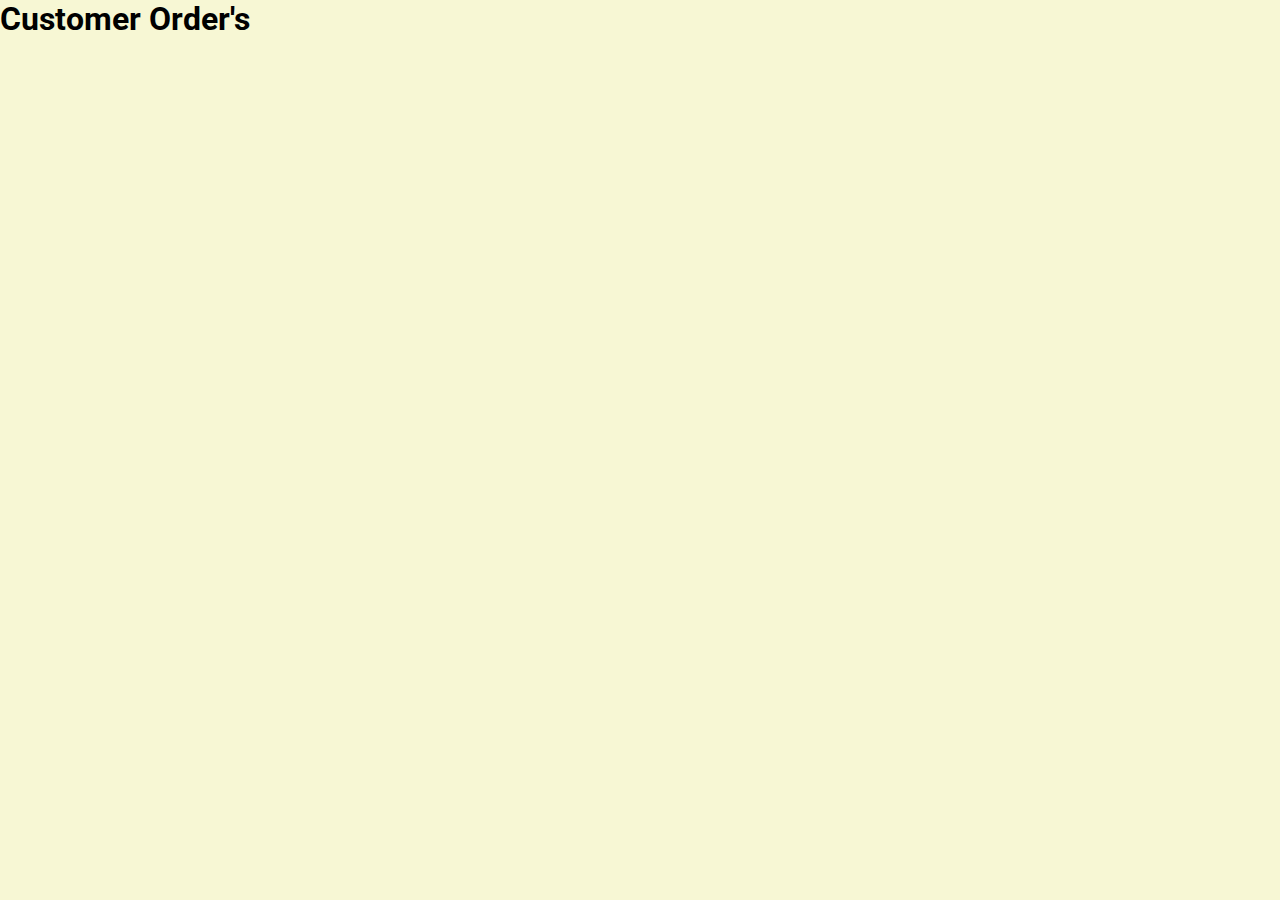
==== customerOrders.html @ 80c7f368 "setting up the website" ====
<!DOCTYPE html>
<html lang="en">
<head>
    <meta charset="UTF-8">
    <meta http-equiv="X-UA-Compatible" content="IE=edge">
    <meta name="viewport" content="width=device-width, initial-scale=1.0">
    <!--Google Font Links-->
    <link rel="preconnect" href="https://fonts.googleapis.com">
    <link rel="preconnect" href="https://fonts.gstatic.com" crossorigin>
    <link href="https://fonts.googleapis.com/css2?family=Roboto:wght@300;400&display=swap" rel="stylesheet">
    <!--Google Icon Library-->
    <link rel="stylesheet" href="https://fonts.googleapis.com/icon?family=Material+Icons">
    <!--CSS Stylesheet-->
    <link rel="stylesheet" href="style.css">
    <title>Dignan's Catering</title>
</head>
<body>
    
    <h1>Customer Order's</h1>



    <!--JavaScript File-->
    <script src="script.js"></script>
</body>
</html>
---- style.css ----
*{
    margin: 0;
    padding: 0;
    box-sizing: border-box;
    font-family: 'Roboto', sans-serif;
 }


body {
    background-color: #F7F7D4;
}
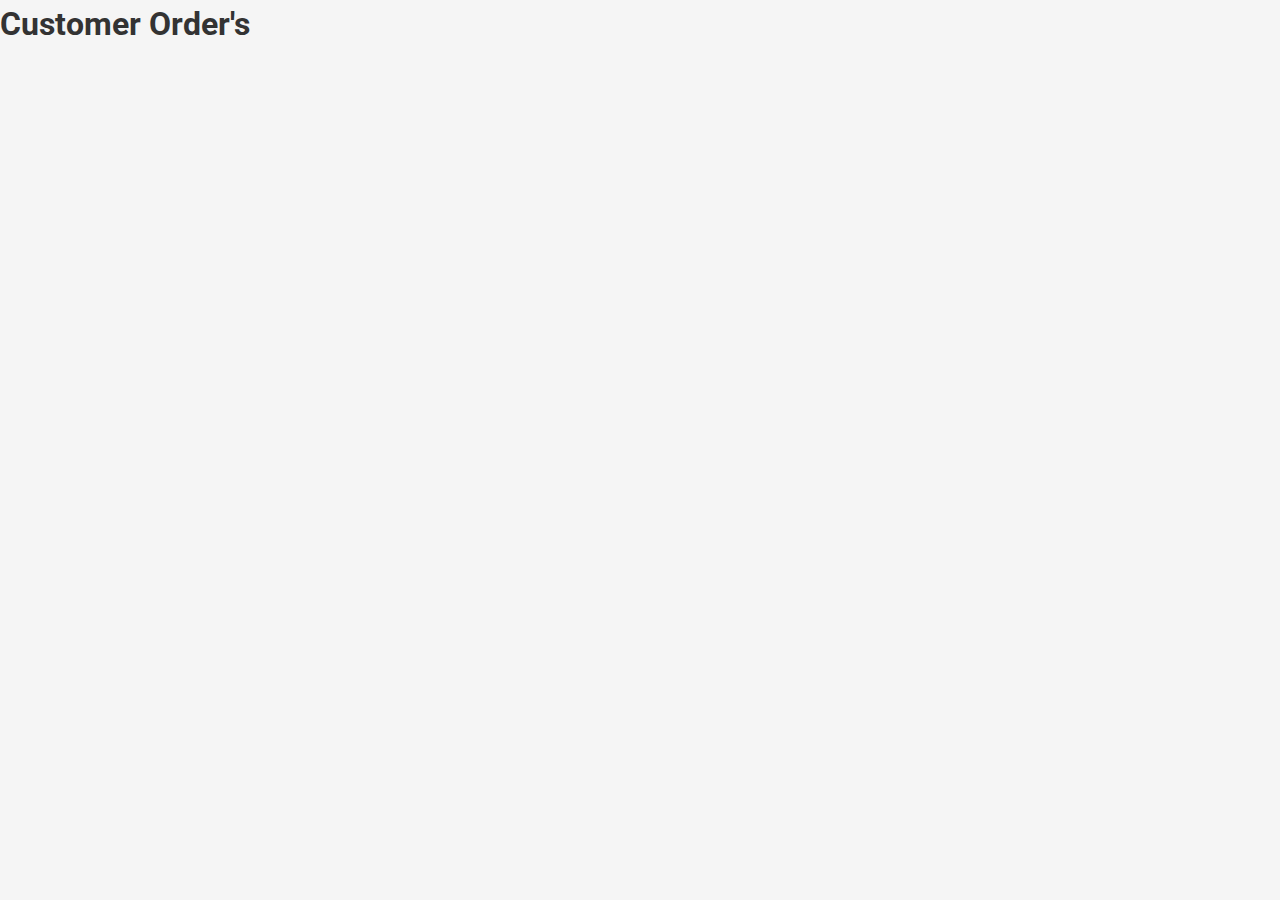
==== commit 465785f7: "Added files via file upload." ====
--- a/customerOrders.html
+++ b/customerOrders.html
@@ -1,26 +1,26 @@
-<!DOCTYPE html>
-<html lang="en">
-<head>
-    <meta charset="UTF-8">
-    <meta http-equiv="X-UA-Compatible" content="IE=edge">
-    <meta name="viewport" content="width=device-width, initial-scale=1.0">
-    <!--Google Font Links-->
-    <link rel="preconnect" href="https://fonts.googleapis.com">
-    <link rel="preconnect" href="https://fonts.gstatic.com" crossorigin>
-    <link href="https://fonts.googleapis.com/css2?family=Roboto:wght@300;400&display=swap" rel="stylesheet">
-    <!--Google Icon Library-->
-    <link rel="stylesheet" href="https://fonts.googleapis.com/icon?family=Material+Icons">
-    <!--CSS Stylesheet-->
-    <link rel="stylesheet" href="style.css">
-    <title>Dignan's Catering</title>
-</head>
-<body>
-    
-    <h1>Customer Order's</h1>
-
-
-
-    <!--JavaScript File-->
-    <script src="script.js"></script>
-</body>
+<!DOCTYPE html>
+<html lang="en">
+<head>
+    <meta charset="UTF-8">
+    <meta http-equiv="X-UA-Compatible" content="IE=edge">
+    <meta name="viewport" content="width=device-width, initial-scale=1.0">
+    <!--Google Font Links-->
+    <link rel="preconnect" href="https://fonts.googleapis.com">
+    <link rel="preconnect" href="https://fonts.gstatic.com" crossorigin>
+    <link href="https://fonts.googleapis.com/css2?family=Roboto:wght@300;400&display=swap" rel="stylesheet">
+    <!--Google Icon Library-->
+    <link rel="stylesheet" href="https://fonts.googleapis.com/icon?family=Material+Icons">
+    <!--CSS Stylesheet-->
+    <link rel="stylesheet" href="style.css">
+    <title>Dignan's Catering</title>
+</head>
+<body>
+    
+    <h1>Customer Order's</h1>
+
+
+
+    <!--JavaScript File-->
+    <script src="script.js"></script>
+</body>
 </html>--- a/style.css
+++ b/style.css
@@ -1,11 +1,409 @@
-*{
-    margin: 0;
-    padding: 0;
-    box-sizing: border-box;
-    font-family: 'Roboto', sans-serif;
- }
-
-
-body {
-    background-color: #F7F7D4;
-}+*{
+    margin: 0;
+    padding: 0;
+    box-sizing: border-box;
+    font-family: 'Roboto', sans-serif;
+ }
+
+ 
+/* Set box-sizing to border-box to include padding and border in element's total width */
+html {
+  box-sizing: border-box;
+}
+
+*, *:before, *:after {
+  box-sizing: inherit;
+}
+
+
+body {
+    background-color: #F5F5F5;
+     font-size: 16px;
+  line-height: 1.5;
+  color: #333;
+  position: relative;
+  min-height: 100%;
+  padding-bottom: 60px; 
+}
+
+
+/* NAVBAR STYLING STARTS */
+.nav {
+  padding: 20px;
+  width: 100%;
+  background-color: #fff;
+  border-bottom: 1px solid #ccc;
+  position: relative;
+
+}
+
+.nav > .nav-header {
+  display: inline;
+
+}
+
+.nav > .nav-header > .nav-title {
+  display: inline-block;
+  font-size: 22px;
+  color: #333;
+  padding: 10px 10px 10px 10px;
+}
+
+.nav > .nav-btn {
+  display: none;
+}
+
+.nav > .nav-links {
+  display: inline;
+  float: right;
+  font-size: 18px;
+}
+
+.nav > .nav-links > a {
+  display: inline-block;
+  padding: 13px 10px 13px 10px;
+  text-decoration: none;
+  color: #333;
+  font-family: 'Roboto', sans-serif;
+}
+
+.nav > .nav-links > a:hover {
+  background-color: rgba(28, 6, 128, 0.4);
+}
+
+.nav > #nav-check {
+  display: none;
+}
+
+@media (max-width:600px) {
+  .nav > .nav-btn {
+    display: inline-block;
+    position: absolute;
+    right: 0px;
+    top: 0px;
+  }
+  .nav > .nav-btn > label {
+    display: inline-block;
+    width: 50px;
+    height: 50px;
+    padding: 13px;
+  }
+  .nav > .nav-btn > label:hover,.nav  #nav-check:checked ~ .nav-btn > label {
+    background-color: rgba(0, 0, 0, 0.3);
+  }
+  .nav > .nav-btn > label > span {
+    display: block;
+    width: 25px;
+    height: 10px;
+    border-top: 2px solid #333;
+  }
+  .nav > .nav-links {
+    position: absolute;
+    display: block;
+    width: 100%;
+    background-color: #fff;
+    height: 0px;
+    transition: all 0.3s ease-in;
+    overflow-y: hidden;
+    top: 50px;
+    left: 0px;
+  }
+  .nav > .nav-links > a {
+    display: block;
+    width: 100%;
+    padding: 20px;
+  }
+  .nav > #nav-check:not(:checked) ~ .nav-links {
+    height: 0px;
+  }
+  .nav > #nav-check:checked ~ .nav-links {
+    height: calc(100vh - 50px);
+    overflow-y: auto;
+  }
+}
+
+/* main styles */
+main {
+  display: flex;
+  flex-direction: column;
+  align-items: center;
+  padding: 5px;
+}
+
+/* start of section 1-4 styles */
+section {
+
+  width: 100%;
+  max-width: none;
+  margin: 20px 0;
+  background-color: #fff;
+  box-shadow: 0 0 5px rgba(0, 0, 0, 0.7);
+}
+
+
+.section1 {
+  display: flex;
+  flex-wrap: wrap;
+  justify-content: center;
+  align-items: center;
+  padding: 150px;
+  background-color: #fff;
+  background-image: linear-gradient(rgba(0,0,0,0.5), rgba(0,0,0,0.5)), url('edinburgh1.jpg');
+  background-position: center;
+  background-repeat: no-repeat;
+  background-size: cover;
+  box-shadow: 0 0 5px rgba(0, 0, 0, 0.7);
+}
+
+.section1 h1 {
+  font-size: 48px;
+  margin-bottom: 90px;
+  text-align: center;
+  color: #fff;
+  text-shadow: 0px 3px 3px rgba(0, 0, 0, 0.3);
+}
+
+.section1 p {
+  font-size: 20px;
+  line-height: 1.5;
+  text-align: center;
+  color: #fff;
+}
+
+
+
+.section2 {
+  display: flex;
+  flex-wrap: wrap;
+  justify-content: center;
+  align-items: center;
+  padding: 150px;
+  background-color: #eee;
+}
+
+section h2 {
+  font-size: 48px;
+  margin-bottom: 90px;
+  text-align: center;
+}
+
+
+.section2 p {
+  font-size: 20px;
+  line-height: 1.5;
+  text-align: center;
+}
+
+    
+    .section3 {
+      background-color: #fff;
+      padding: 150px 0;
+      text-align: center;
+      background-image: linear-gradient(rgba(0,0,0,0.2), rgba(0,0,0,0.2)), url('review-image.jpg');
+      background-position: center;
+      background-repeat: no-repeat;
+      background-size: cover;
+      box-shadow: 0 0 5px rgba(0, 0, 0, 0.7);
+    }
+    
+    .section3 h2 {
+      font-size: 48px;
+      margin-top: 0;
+      margin-bottom: 40px;
+      color: #fff;
+      text-shadow: 0px 3px 3px rgba(0, 0, 0, 0.2);
+    }
+    
+    .section3 ul {
+      list-style: none;
+      padding: 0;
+      margin: 0;
+      display: flex;
+      justify-content: center;
+      flex-wrap: wrap;
+    }
+    
+    .section3 li {
+      font-size: 24px;
+      line-height: 1.5;
+      margin-bottom: 20px;
+      text-align: center;
+      max-width: 800px;
+      padding: 30px;
+      background-color: #ff9df7;
+      border-radius: 20px;
+      box-shadow: 0px 3px 3px rgba(0, 0, 0, 0.2);
+      margin-right: 20px;
+      margin-left: 20px;
+      width: calc(53.33% - 40px);
+      vertical-align: top;
+      color: white;
+    }
+    
+    .section3 li:before {
+      content: "\201C";
+      color: #F7F7D4;
+      display: inline-block;
+      width: 1em;
+      margin-right: 10px;
+      font-size: 48px;
+      line-height: 1;
+    }
+    
+    .section3 li:last-of-type {
+      margin-bottom: 0;
+    }
+    
+    
+    .section4 {
+      background-color: #fff;
+      padding: 150px 0;
+      text-align: center;
+      background-image: linear-gradient(rgba(0,0,0,0.2), rgba(0,0,0,0.2)), url('hours-image1.jpg');
+      background-position: center;
+      background-repeat: no-repeat;
+      background-size: cover;
+      box-shadow: 0 0 5px rgba(0, 0, 0, 0.7);
+    }
+
+    .section4 h2 {
+      font-size: 48px;
+      margin-top: 0;
+      margin-bottom: 40px;
+      color: #fff;
+      text-shadow: 0px 3px 3px rgba(0, 0, 0, 0.3);
+    }
+
+    .section4 ul {
+      list-style: none;
+      padding: 0;
+      margin: 0;
+      display: flex;
+      justify-content: center;
+      flex-wrap: wrap;
+      color: #fff;
+    }
+
+    .section4 li {
+      font-size: 24px;
+      line-height: 1.5;
+      margin-bottom: 20px;
+      text-align: center;
+      max-width: 800px;
+      padding: 30px;
+      background-color: #ff9df7;
+      border-radius: 10px;
+      box-shadow: 0px 3px 3px rgba(0, 0, 0, 0.7);
+      margin-right: 20px;
+      margin-left: 20px;
+      width: calc(33.33% - 40px);
+    }
+
+    .section5 {
+      display: flex;
+      flex-wrap: wrap;
+      justify-content: center;
+      align-items: center;
+      padding: 150px;
+      background-color: #fff;
+      background-image: linear-gradient(rgba(0,0,0,0.5), rgba(0,0,0,0.5)), url('hero-image.jpg');
+      background-position: center;
+      background-repeat: no-repeat;
+      background-size: cover;
+      box-shadow: 0 0 5px rgba(0, 0, 0, 0.7);
+    }
+
+    .section5 h1 {
+      font-size: 48px;
+      margin-bottom: 90px;
+      text-align: center;
+      color: #fff;
+      text-shadow: 0px 3px 3px rgba(0, 0, 0, 0.3);
+    }
+    
+    .section5 p {
+      font-size: 20px;
+      line-height: 1.5;
+      text-align: center;
+      color: #fff;
+    }
+ 
+    .responsive {
+      max-width: 100%;
+      height: auto;
+    }
+
+
+/* gallery styles */
+#gallery {
+  line-height: 0;
+  -webkit-column-count: 5; /* splits it into 5 columns */
+  -webkit-column-gap: 5px; /* gives it a 5px gap between columns */
+  -moz-column-count: 5;
+  -moz-column-gap: 5px;
+  column-count: 5;
+  column-gap: 5px;
+}
+
+#gallery img {
+  width: 100% !important; /* !important adds more importance to a property/value than normal.*/
+  height: auto !important;
+  margin-bottom: 5px;
+}
+
+
+
+@media only screen and (max-width: 768px) {
+  .hero-image {
+    width: 100%;
+    height: 300px;
+  }
+}
+
+/*footer styles*/
+footer {
+  position: absolute; 
+  left: 0;
+  bottom: 0;
+  padding-top: 20px;
+  height: 160px;
+  width: 100%;
+  color: #fff;
+  font-size: larger;
+  text-shadow: 0px 3px 3px rgba(0, 0, 0, 0.2);
+  box-shadow: 0 0 5px rgba(0, 0, 0, 0.7);
+  text-align: center;
+  font-weight: bolder;
+  background-color: #333;
+  
+      
+    }
+
+
+.fa {
+  padding: 15px;
+  margin: 5px;
+  font-size: 30px;
+  width: 60px;
+  text-align: center;
+  text-decoration: none;
+}
+
+.fa:hover {
+  opacity: 0.7;
+}
+
+.fa-twitter {
+  background: #55acee;
+  color: white;
+}
+
+.fa-youtube {
+  background: #bb0000;
+  color: white;
+}
+
+.fa-instagram {
+  background: #125688;
+  color: white;
+}
